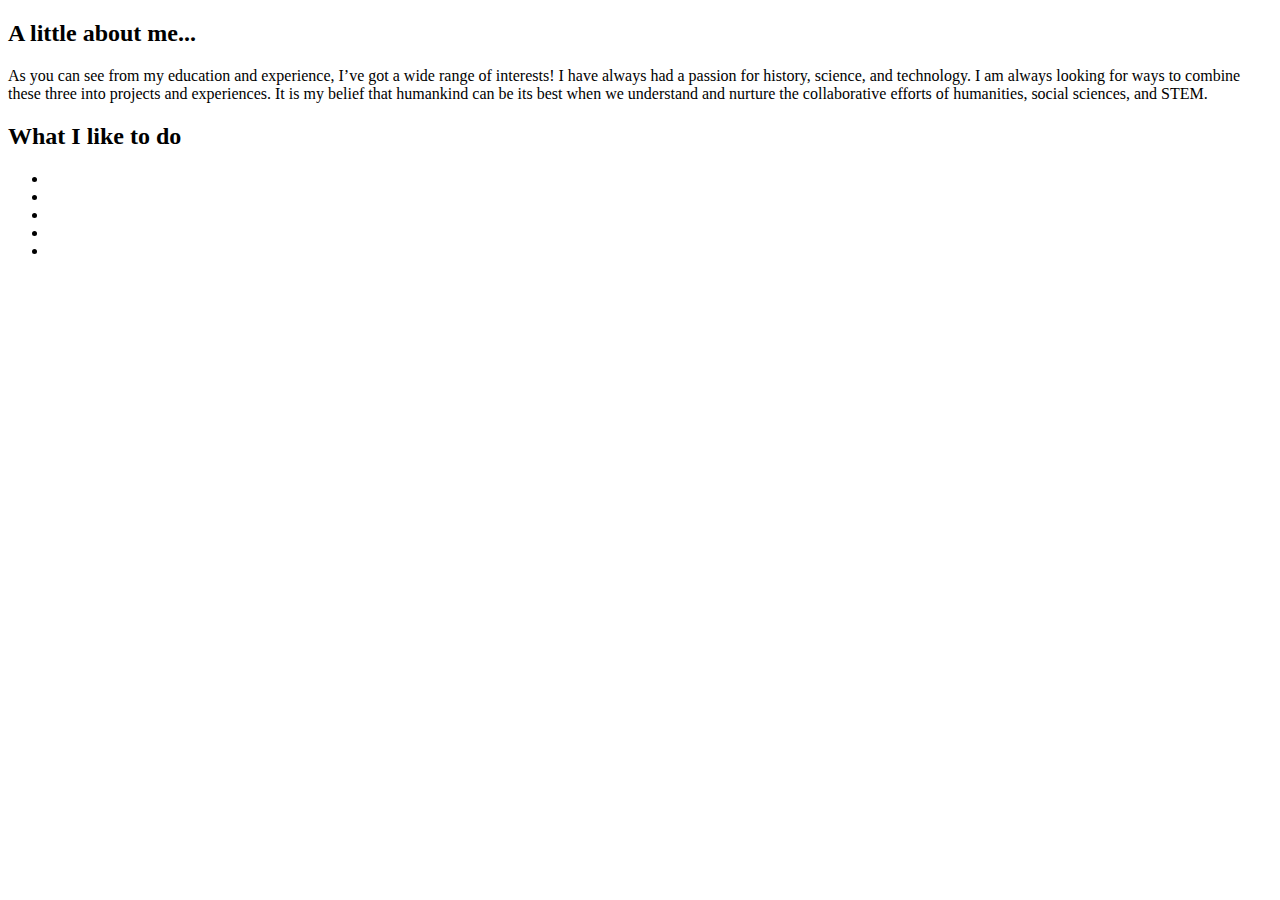
==== about.html @ 944c5897 "text in about page" ====
<!DOCTYPE html>
<html lang="en">

<head>
    <meta charset="UTF-8">
    <meta http-equiv="X-UA-Compatible" content="IE=edge">
    <meta name="viewport" content="width=device-width, initial-scale=1.0">
    <!-- links to css, fonts, all kinds of styles-->
    <!--<link href="https://fonts.googleapis.com/css2?family=Poppins:wght@300&display=swap">-->
    <!--Montserrat--><link rel="preconnect" href="https://fonts.googleapis.com">

    <link rel="stylesheet" href="css/style.css">
    <script defer src="js/site.js"></script>
    <title>Document</title>
</head> 

<body>
<div class="myBio">
    <h2>A little about me...</h2>
    <p>
        As you can see from my education and experience, I’ve got a wide range of interests! I have always had a passion for history, science, and technology. I am always looking for ways to combine these three into projects and experiences. It is my belief that humankind can be its best when we understand and nurture the collaborative efforts of humanities, social sciences, and STEM.
    </p>
</div>

<div class="myHobbies">
    <h2>What I like to do</h2>
    <p>
        <ul>
            <li></li>
            <li></li>
            <li></li>
            <li></li>
            <li></li>
        </ul>
    </p>
</div>

</body>
---- css/style.css ----
/*background-image {

    background-position: center, center;
    background-repeat: no-repeat;
    background-size: cover;
    background-attachment: fixed;
} */

.body {
   /* background-image: url('../img/frivold.jpg');*/
    background: #B363EB;
    background: -webkit-radial-gradient(center, #B363EB, #AD3D49);
    background: -moz-radial-gradient(center, #B363EB, #AD3D49);
    background: radial-gradient(ellipse at center, #B363EB, #AD3D49);
    background-position: center, center;
    background-repeat: no-repeat;
    background-size: contain;
    background-attachment: fixed;
    
}

header {

    font-family: 'Montserrat', sans-serif;
    text-align: left;
}

h1 {
    font-family: 'Montserrat', sans-serif;
    color: whitesmoke;
    text-align: center;

}

.mySchool {
    font-family: 'Montserrat', sans-serif;
    color: whitesmoke;
}

.myWork {
    font-family: 'Montserrat', sans-serif;
    color: whitesmoke;
}

.whatIKnow {
    font-family: 'Montserrat', sans-serif;
    color: whitesmoke;
}

.currentlyLearning {
    font-family: 'Montserrat', sans-serif;
    color: whitesmoke;
}

.footer {
    position: fixed;
    left: 0;
    bottom: 0;
    width: 100%;
    background-color: black;
    color: white;
    text-align: center;
  }
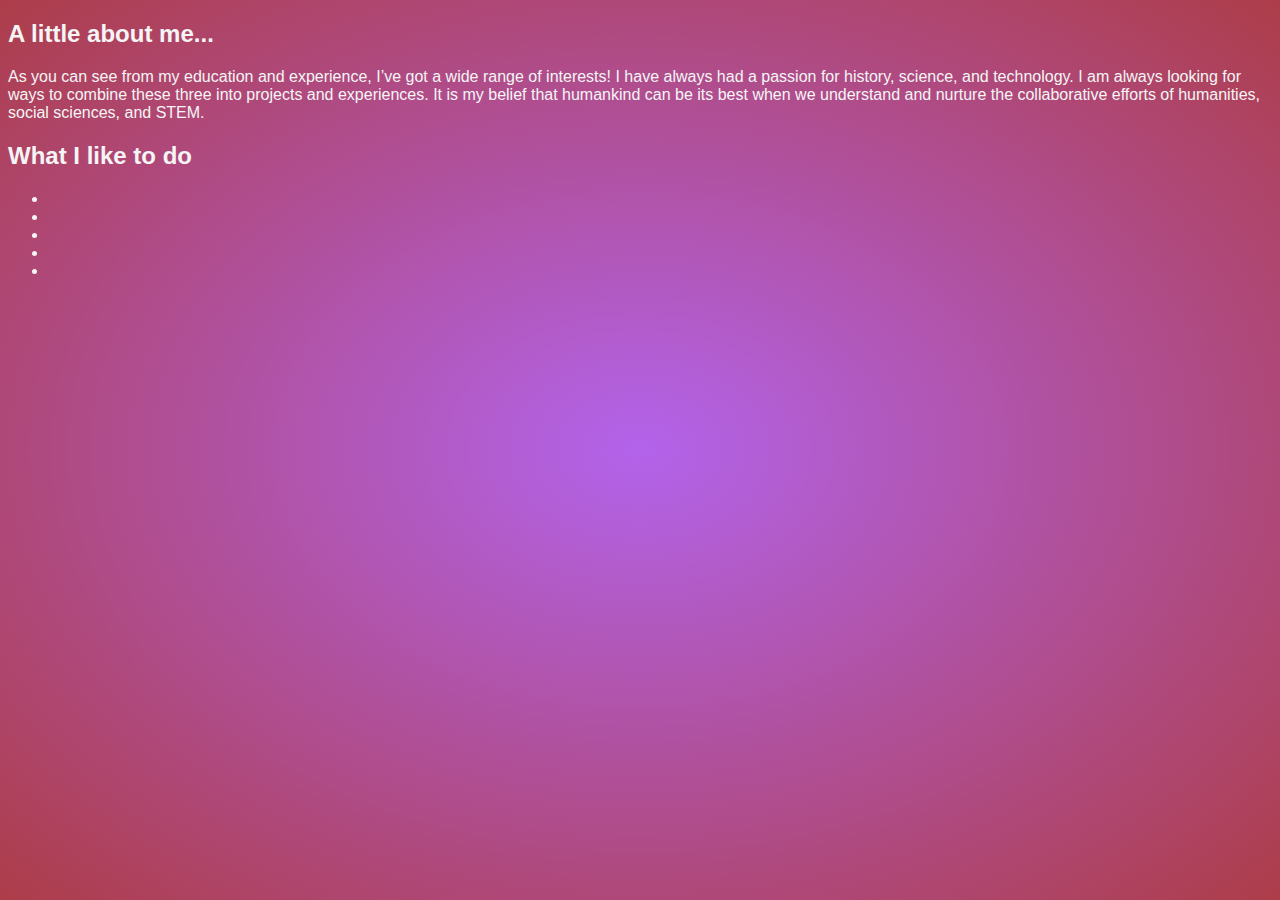
==== commit e5bd0ab8: "styled about page" ====
--- a/about.html
+++ b/about.html
@@ -14,7 +14,7 @@
     <title>Document</title>
 </head> 
 
-<body>
+<body class="aboutBody" id="aboutBody">
 <div class="myBio">
     <h2>A little about me...</h2>
     <p>
--- a/css/style.css
+++ b/css/style.css
@@ -21,6 +21,78 @@
     
 }
 
+/* Navbar container */
+.navbar {
+    overflow: hidden;
+    background-color: #333;
+    font-family: Arial;
+  }
+  
+  /* Links inside the navbar */
+  .navbar a {
+    float: left;
+    font-size: 16px;
+    color: white;
+    text-align: center;
+    padding: 14px 16px;
+    text-decoration: none;
+  }
+  
+  /* The dropdown container */
+  .dropdown {
+    float: left;
+    overflow: hidden;
+  }
+  
+  /* Dropdown button */
+  .dropdown .dropbtn {
+    font-size: 16px;
+    border: none;
+    outline: none;
+    color: white;
+    padding: 14px 16px;
+    background-color: inherit;
+    font-family: inherit; /* Important for vertical align on mobile phones */
+    margin: 0; /* Important for vertical align on mobile phones */
+  }
+  
+  /* Add a red background color to navbar links on hover */
+  .navbar a:hover, .dropdown:hover .dropbtn {
+    background-color: goldenrod;
+  }
+  
+  /* Dropdown content (hidden by default) */
+  .dropdown-content {
+    display: none;
+    position: absolute;
+    background-color: #f9f9f9;
+    min-width: 160px;
+    box-shadow: 0px 8px 16px 0px rgba(0,0,0,0.2);
+    z-index: 1;
+  }
+  
+  /* Links inside the dropdown */
+  .dropdown-content a {
+    float: none;
+    color: black;
+    padding: 12px 16px;
+    text-decoration: none;
+    display: block;
+    text-align: left;
+  }
+  
+  /* Add a grey background color to dropdown links on hover */
+  .dropdown-content a:hover {
+    background-color: #ddd;
+  }
+  
+  /* Show the dropdown menu on hover */
+  .dropdown:hover .dropdown-content {
+    display: block;
+  }
+
+  /*end of dropdown code pulled from w3 */
+
 header {
 
     font-family: 'Montserrat', sans-serif;
@@ -32,6 +104,17 @@
     color: whitesmoke;
     text-align: center;
 
+}
+
+.aboutBody {
+    background: #B363EB;
+    background: -webkit-radial-gradient(center, #B363EB, #AD3D49);
+    background: -moz-radial-gradient(center, #B363EB, #AD3D49);
+    background: radial-gradient(ellipse at center, #B363EB, #AD3D49);
+    background-position: center, center;
+    background-repeat: no-repeat;
+    background-size: contain;
+    background-attachment: fixed;
 }
 
 .mySchool {
@@ -54,6 +137,16 @@
     color: whitesmoke;
 }
 
+.myBio {
+    font-family: 'Montserrat', sans-serif;
+    color: whitesmoke;
+}
+
+.myHobbies {
+    font-family: 'Montserrat', sans-serif;
+    color: whitesmoke;
+}
+
 .footer {
     position: fixed;
     left: 0;
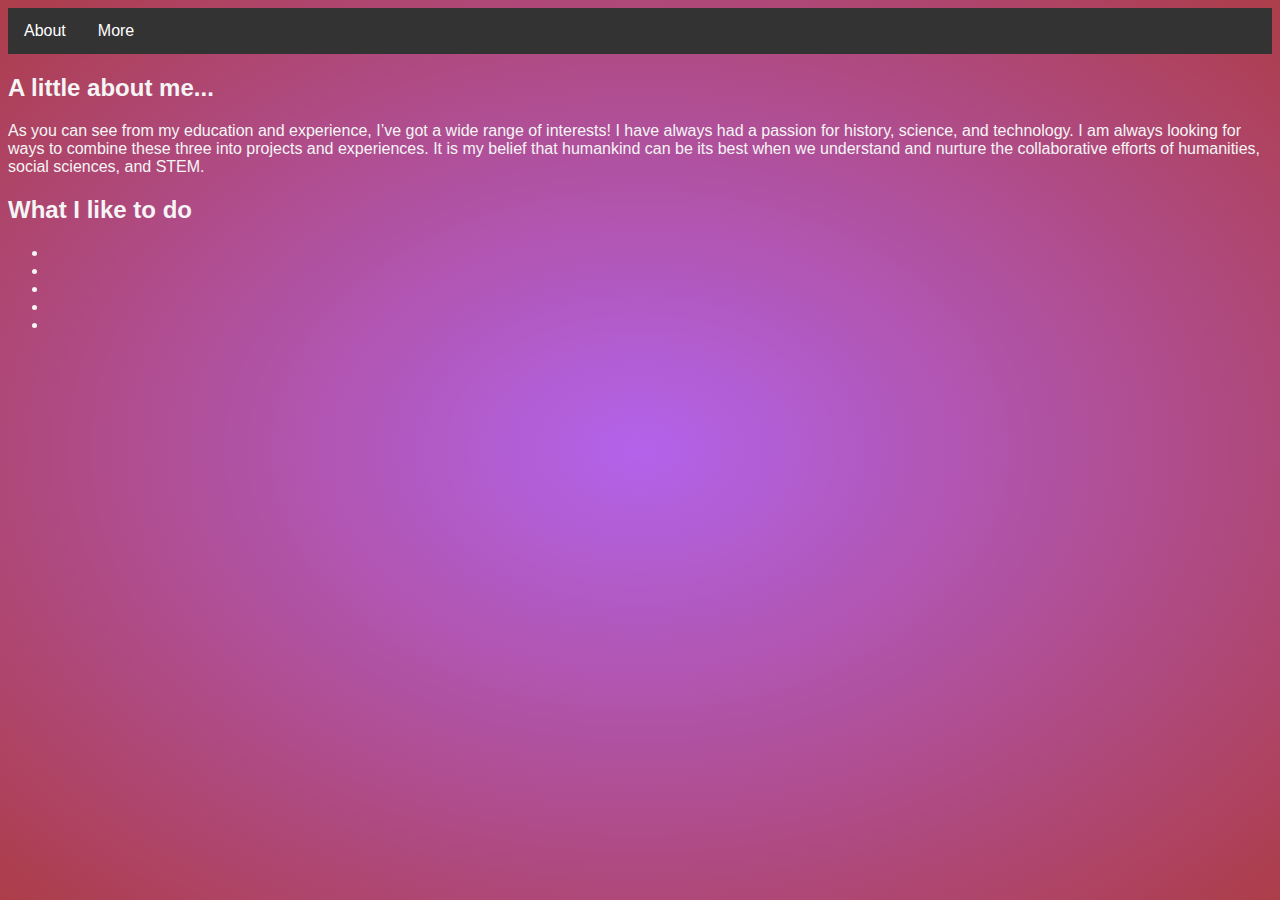
==== commit dc392035: "added nav bars to each page" ====
--- a/about.html
+++ b/about.html
@@ -15,6 +15,23 @@
 </head> 
 
 <body class="aboutBody" id="aboutBody">
+
+    <div class="navbar">
+        <a href="#about">About</a>
+        <div class="dropdown">
+            <button class="dropbtn">More
+                <i class="fa fa-caret-down"></i>
+            </button>
+            <div class="dropdown-content">
+                <a href="index.html">Home</a>
+                <a href="education.html">Education</a>
+                <a href="employment.html">Work History</a>
+                <a href="projects.html">Development Projects and Courses</a>
+                </div>
+            </div>
+        </div>
+    </div>
+
 <div class="myBio">
     <h2>A little about me...</h2>
     <p>
--- a/css/style.css
+++ b/css/style.css
@@ -55,7 +55,7 @@
     font-family: inherit; /* Important for vertical align on mobile phones */
     margin: 0; /* Important for vertical align on mobile phones */
   }
-  
+
   /* Add a red background color to navbar links on hover */
   .navbar a:hover, .dropdown:hover .dropbtn {
     background-color: goldenrod;
@@ -117,24 +117,68 @@
     background-attachment: fixed;
 }
 
+.educationBody {
+  background: #B363EB;
+  background: -webkit-radial-gradient(center, #B363EB, #AD3D49);
+  background: -moz-radial-gradient(center, #B363EB, #AD3D49);
+  background: radial-gradient(ellipse at center, #B363EB, #AD3D49);
+  background-position: center, center;
+  background-repeat: no-repeat;
+  background-size: contain;
+  background-attachment: fixed;
+
+}
+
+.projectsBody {
+  background: #B363EB;
+  background: -webkit-radial-gradient(center, #B363EB, #AD3D49);
+  background: -moz-radial-gradient(center, #B363EB, #AD3D49);
+  background: radial-gradient(ellipse at center, #B363EB, #AD3D49);
+  background-position: center, center;
+  background-repeat: no-repeat;
+  background-size: contain;
+  background-attachment: fixed;
+}
+
+.employmentBody {
+  background: #B363EB;
+  background: -webkit-radial-gradient(center, #B363EB, #AD3D49);
+  background: -moz-radial-gradient(center, #B363EB, #AD3D49);
+  background: radial-gradient(ellipse at center, #B363EB, #AD3D49);
+  background-position: center, center;
+  background-repeat: no-repeat;
+  background-size: contain;
+  background-attachment: fixed;
+}
+
+
 .mySchool {
     font-family: 'Montserrat', sans-serif;
     color: whitesmoke;
+    display: flex;
+    justify-content: center;
+    align-content: flex-end;
 }
 
 .myWork {
     font-family: 'Montserrat', sans-serif;
     color: whitesmoke;
+    display: flex;
+    justify-content: center;
+
 }
 
 .whatIKnow {
     font-family: 'Montserrat', sans-serif;
     color: whitesmoke;
+    display: flex;
+
 }
 
 .currentlyLearning {
     font-family: 'Montserrat', sans-serif;
     color: whitesmoke;
+    display: flex;
 }
 
 .myBio {
@@ -146,6 +190,8 @@
     font-family: 'Montserrat', sans-serif;
     color: whitesmoke;
 }
+
+
 
 .footer {
     position: fixed;
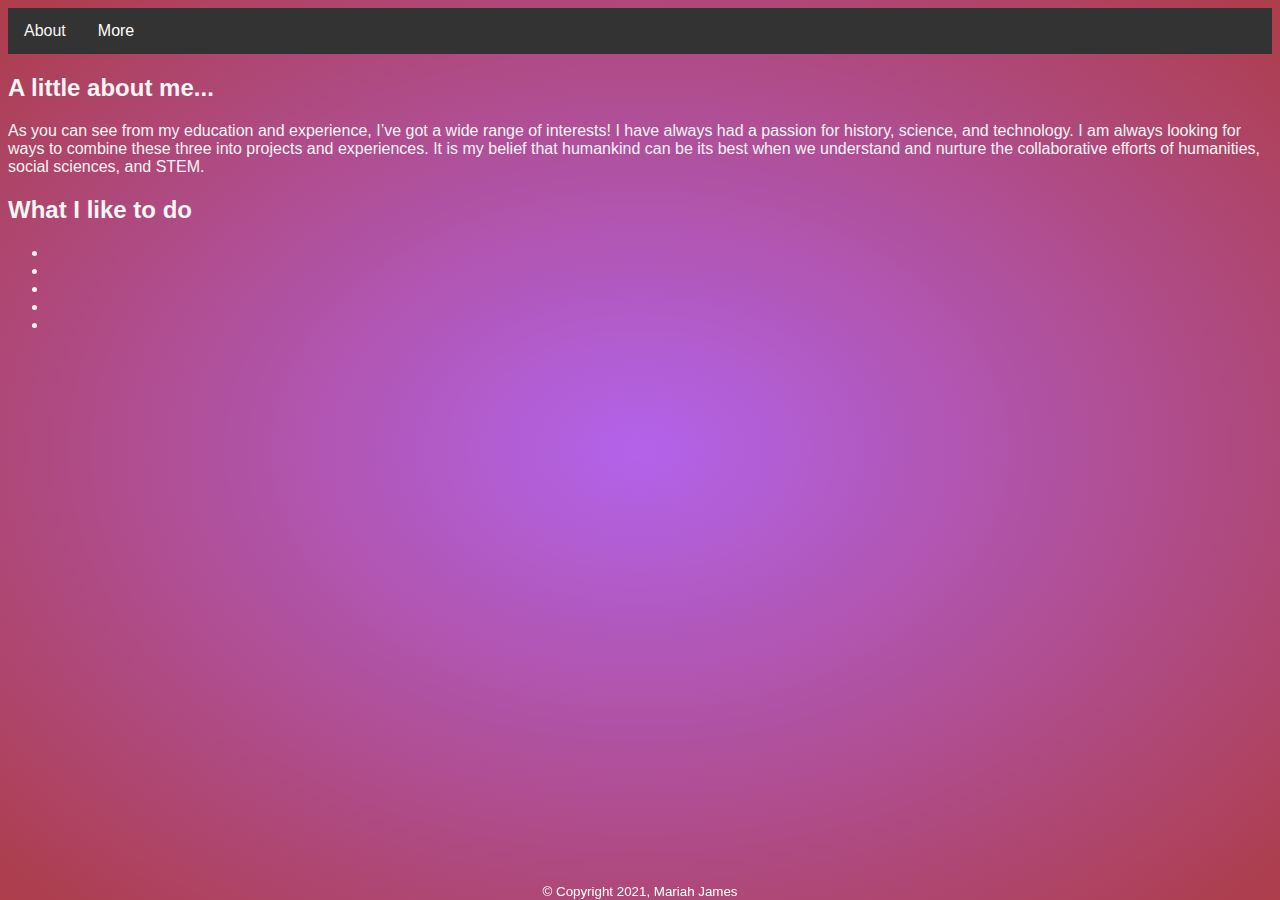
==== commit f737f876: "added copyright to each page" ====
--- a/about.html
+++ b/about.html
@@ -51,5 +51,7 @@
         </ul>
     </p>
 </div>
+<footer class="footer"><small>&copy; Copyright 2021, Mariah James</small></footer>
 
-</body>+</body>
+</html>--- a/css/style.css
+++ b/css/style.css
@@ -25,14 +25,14 @@
 .navbar {
     overflow: hidden;
     background-color: #333;
-    font-family: Arial;
+    font-family: 'Montserrat', sans-serif;
   }
   
   /* Links inside the navbar */
   .navbar a {
     float: left;
     font-size: 16px;
-    color: white;
+    color: whitesmoke;
     text-align: center;
     padding: 14px 16px;
     text-decoration: none;
@@ -56,7 +56,7 @@
     margin: 0; /* Important for vertical align on mobile phones */
   }
 
-  /* Add a red background color to navbar links on hover */
+  /* Add a background color to navbar links on hover */
   .navbar a:hover, .dropdown:hover .dropbtn {
     background-color: goldenrod;
   }
@@ -98,6 +98,11 @@
     font-family: 'Montserrat', sans-serif;
     text-align: left;
 }
+
+
+
+
+
 
 h1 {
     font-family: 'Montserrat', sans-serif;
@@ -130,10 +135,10 @@
 }
 
 .projectsBody {
-  background: #B363EB;
-  background: -webkit-radial-gradient(center, #B363EB, #AD3D49);
-  background: -moz-radial-gradient(center, #B363EB, #AD3D49);
-  background: radial-gradient(ellipse at center, #B363EB, #AD3D49);
+  background: #A514B0;
+  background: -webkit-radial-gradient(bottom, #A514B0, #000000);
+  background: -moz-radial-gradient(bottom, #A514B0, #000000);
+  background: radial-gradient(to top, #A514B0, #000000);
   background-position: center, center;
   background-repeat: no-repeat;
   background-size: contain;
@@ -198,7 +203,8 @@
     left: 0;
     bottom: 0;
     width: 100%;
-    background-color: black;
+    background-color: inherit;
     color: white;
     text-align: center;
-  }
+    font-family: Montserrat, sans-serif;
+  }
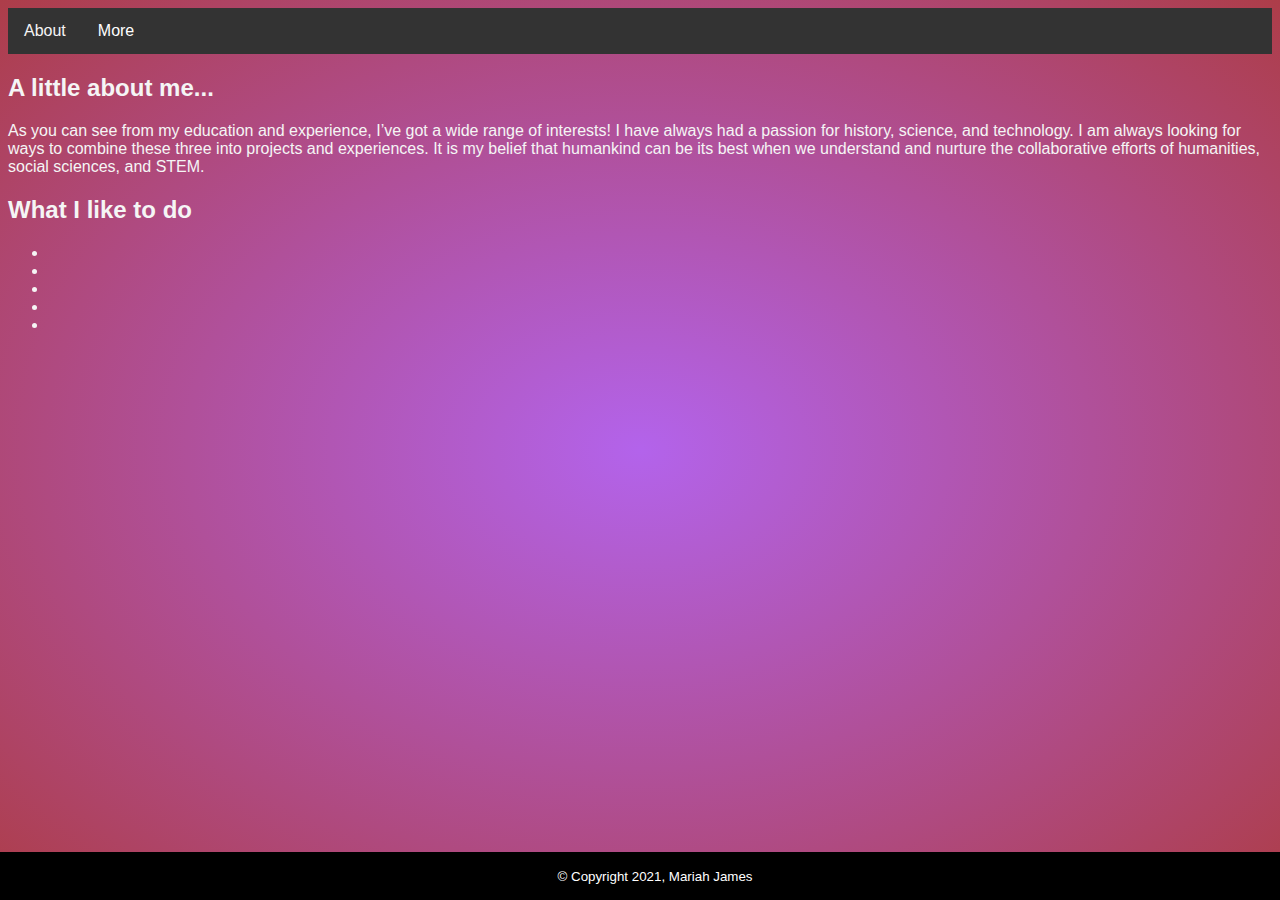
==== commit 1f955eca: "css edits" ====
--- a/about.html
+++ b/about.html
@@ -24,9 +24,9 @@
             </button>
             <div class="dropdown-content">
                 <a href="index.html">Home</a>
-                <a href="education.html">Education</a>
+                <a href="education.html">Education and Certifications</a>
                 <a href="employment.html">Work History</a>
-                <a href="projects.html">Development Projects and Courses</a>
+                <a href="projects.html">My Development Projects</a>
                 </div>
             </div>
         </div>
--- a/css/style.css
+++ b/css/style.css
@@ -1,15 +1,4 @@
-
-
-/*background-image {
-
-    background-position: center, center;
-    background-repeat: no-repeat;
-    background-size: cover;
-    background-attachment: fixed;
-} */
-
 .body {
-   /* background-image: url('../img/frivold.jpg');*/
     background: #B363EB;
     background: -webkit-radial-gradient(center, #B363EB, #AD3D49);
     background: -moz-radial-gradient(center, #B363EB, #AD3D49);
@@ -18,7 +7,8 @@
     background-repeat: no-repeat;
     background-size: contain;
     background-attachment: fixed;
-    
+    /*border: 5px solid black;*/
+    margin: 0;
 }
 
 /* Navbar container */
@@ -58,7 +48,7 @@
 
   /* Add a background color to navbar links on hover */
   .navbar a:hover, .dropdown:hover .dropbtn {
-    background-color: goldenrod;
+    background-color: black;
   }
   
   /* Dropdown content (hidden by default) */
@@ -104,10 +94,16 @@
 
 
 
+
+
 h1 {
     font-family: 'Montserrat', sans-serif;
     color: whitesmoke;
     text-align: center;
+
+} 
+
+h2 {
 
 }
 
@@ -161,15 +157,15 @@
     font-family: 'Montserrat', sans-serif;
     color: whitesmoke;
     display: flex;
-    justify-content: center;
-    align-content: flex-end;
+    flex-direction: column;
+
 }
 
 .myWork {
     font-family: 'Montserrat', sans-serif;
     color: whitesmoke;
     display: flex;
-    justify-content: center;
+    flex-direction: column;
 
 }
 
@@ -177,6 +173,7 @@
     font-family: 'Montserrat', sans-serif;
     color: whitesmoke;
     display: flex;
+    flex-direction: column;
 
 }
 
@@ -184,6 +181,7 @@
     font-family: 'Montserrat', sans-serif;
     color: whitesmoke;
     display: flex;
+    flex-direction: column;
 }
 
 .myBio {
@@ -207,4 +205,6 @@
     color: white;
     text-align: center;
     font-family: Montserrat, sans-serif;
-  }
+    padding: 15px;
+    background-color: black;
+  }
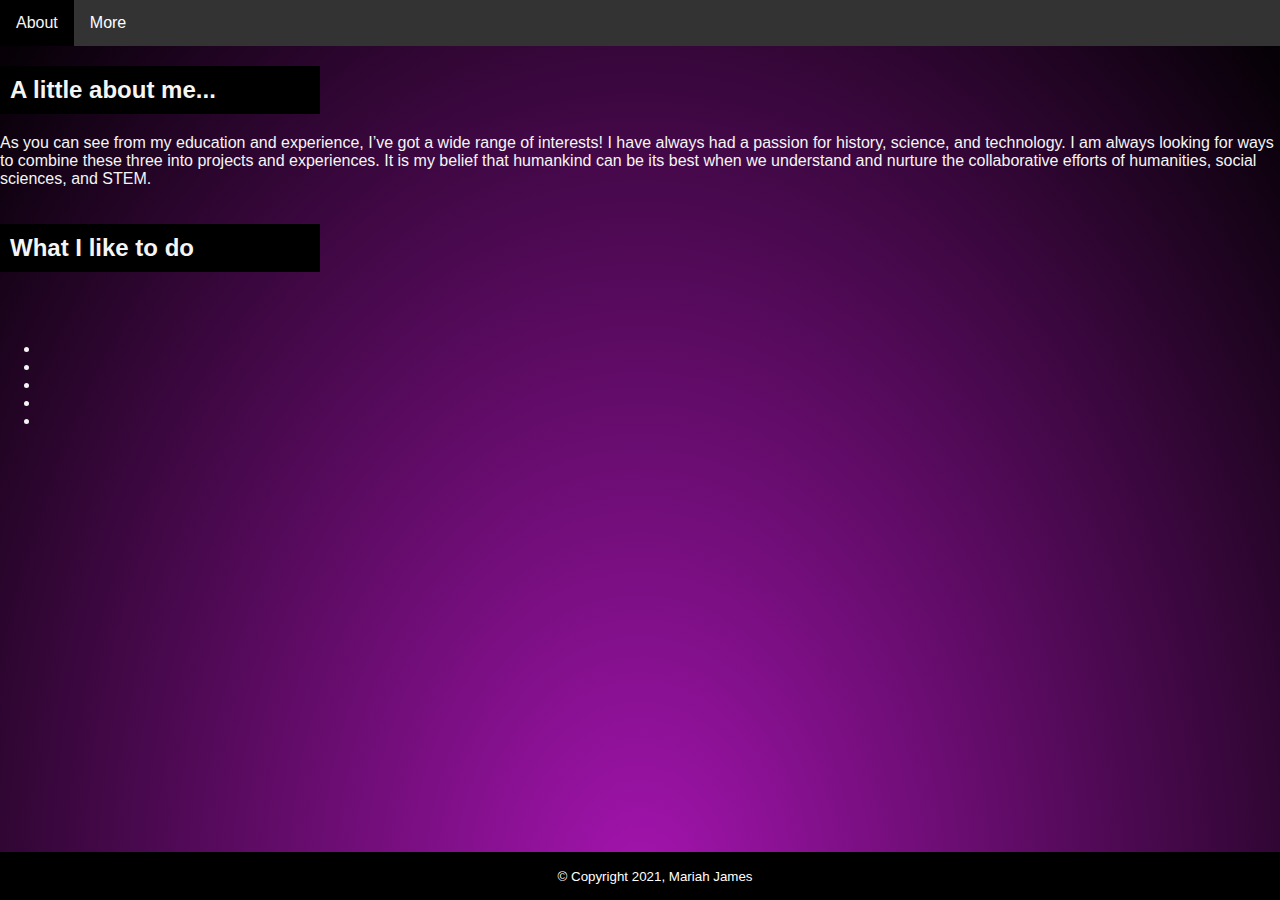
==== commit 9860cf06: "consolidated body" ====
--- a/about.html
+++ b/about.html
@@ -14,7 +14,9 @@
     <title>Document</title>
 </head> 
 
-<body class="aboutBody" id="aboutBody">
+<!--<body class="aboutBody" id="aboutBody">-->
+    <body class="body" id="body">
+
 
     <div class="navbar">
         <a href="#about">About</a>
--- a/css/style.css
+++ b/css/style.css
@@ -1,14 +1,13 @@
 .body {
-    background: #B363EB;
-    background: -webkit-radial-gradient(center, #B363EB, #AD3D49);
-    background: -moz-radial-gradient(center, #B363EB, #AD3D49);
-    background: radial-gradient(ellipse at center, #B363EB, #AD3D49);
-    background-position: center, center;
-    background-repeat: no-repeat;
-    background-size: contain;
-    background-attachment: fixed;
-    /*border: 5px solid black;*/
-    margin: 0;
+  background: #A514B0;
+  background: -webkit-radial-gradient(bottom, #A514B0, #000000);
+  background: -moz-radial-gradient(bottom, #A514B0, #000000);
+  background: radial-gradient(to top, #A514B0, #000000);
+  background-position: center, center;
+  background-repeat: no-repeat;
+  background-size: contain;
+  background-attachment: fixed;
+  margin: 0;
 }
 
 /* Navbar container */
@@ -90,12 +89,6 @@
 }
 
 
-
-
-
-
-
-
 h1 {
     font-family: 'Montserrat', sans-serif;
     color: whitesmoke;
@@ -104,53 +97,13 @@
 } 
 
 h2 {
-
+font-family: 'Montserrat', sans-serif;
+color: whitesmoke;
+width: 300px;
+padding: 10px;
+background-color: black;
 }
 
-.aboutBody {
-    background: #B363EB;
-    background: -webkit-radial-gradient(center, #B363EB, #AD3D49);
-    background: -moz-radial-gradient(center, #B363EB, #AD3D49);
-    background: radial-gradient(ellipse at center, #B363EB, #AD3D49);
-    background-position: center, center;
-    background-repeat: no-repeat;
-    background-size: contain;
-    background-attachment: fixed;
-}
-
-.educationBody {
-  background: #B363EB;
-  background: -webkit-radial-gradient(center, #B363EB, #AD3D49);
-  background: -moz-radial-gradient(center, #B363EB, #AD3D49);
-  background: radial-gradient(ellipse at center, #B363EB, #AD3D49);
-  background-position: center, center;
-  background-repeat: no-repeat;
-  background-size: contain;
-  background-attachment: fixed;
-
-}
-
-.projectsBody {
-  background: #A514B0;
-  background: -webkit-radial-gradient(bottom, #A514B0, #000000);
-  background: -moz-radial-gradient(bottom, #A514B0, #000000);
-  background: radial-gradient(to top, #A514B0, #000000);
-  background-position: center, center;
-  background-repeat: no-repeat;
-  background-size: contain;
-  background-attachment: fixed;
-}
-
-.employmentBody {
-  background: #B363EB;
-  background: -webkit-radial-gradient(center, #B363EB, #AD3D49);
-  background: -moz-radial-gradient(center, #B363EB, #AD3D49);
-  background: radial-gradient(ellipse at center, #B363EB, #AD3D49);
-  background-position: center, center;
-  background-repeat: no-repeat;
-  background-size: contain;
-  background-attachment: fixed;
-}
 
 
 .mySchool {
@@ -192,9 +145,16 @@
 .myHobbies {
     font-family: 'Montserrat', sans-serif;
     color: whitesmoke;
+    display: flex;
+    flex-direction: column;
 }
 
-
+.myProjects {
+  font-family: 'Montserrat', sans-serif;
+  color: whitesmoke;
+  display: flex;
+  flex-direction: column;
+}
 
 .footer {
     position: fixed;
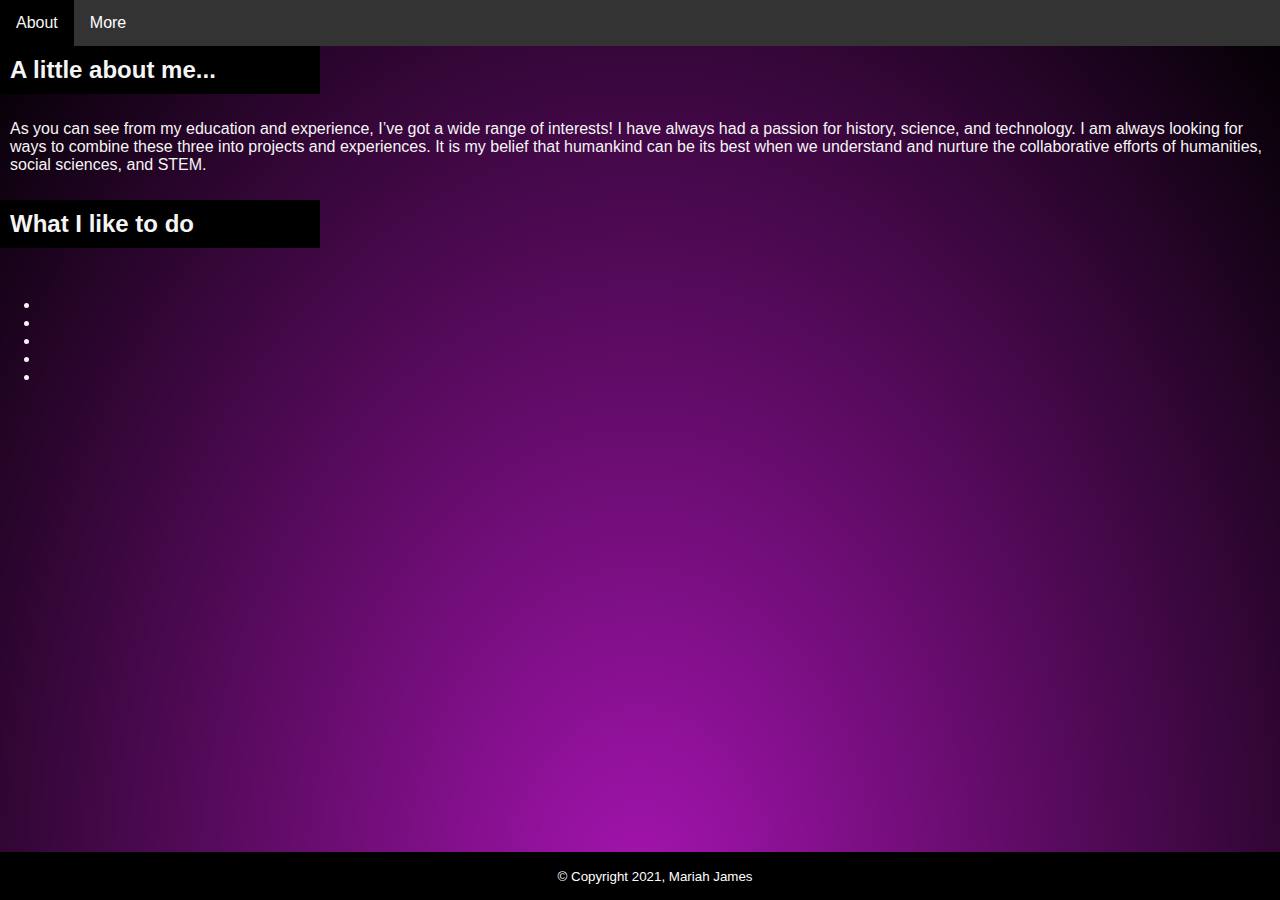
==== commit be486e8c: "adding margins" ====
--- a/about.html
+++ b/about.html
@@ -34,8 +34,9 @@
         </div>
     </div>
 
+    <h2>A little about me...</h2>
 <div class="myBio">
-    <h2>A little about me...</h2>
+    <!--<h2>A little about me...</h2>-->
     <p>
         As you can see from my education and experience, I’ve got a wide range of interests! I have always had a passion for history, science, and technology. I am always looking for ways to combine these three into projects and experiences. It is my belief that humankind can be its best when we understand and nurture the collaborative efforts of humanities, social sciences, and STEM.
     </p>
--- a/css/style.css
+++ b/css/style.css
@@ -102,9 +102,27 @@
 width: 300px;
 padding: 10px;
 background-color: black;
+margin: 0;
 }
 
+h3 {
+  font-family: 'Montserrat', sans-serif;
+}
 
+/* Create three equal columns that floats next to each other */
+.column {
+  float: left;
+  width: 20%;
+  padding: 10px;
+  height: 500px; /* Should be removed. Only for demonstration */
+}
+
+/* Clear floats after the columns */
+.row:after {
+  content: "";
+  display: table;
+  clear: both;
+}
 
 .mySchool {
     font-family: 'Montserrat', sans-serif;
@@ -140,6 +158,9 @@
 .myBio {
     font-family: 'Montserrat', sans-serif;
     color: whitesmoke;
+    display: flex;
+    flex-direction: column;
+    margin: 10px;
 }
 
 .myHobbies {
@@ -168,3 +189,9 @@
     padding: 15px;
     background-color: black;
   }
+
+  @media screen and (max-width: 600px) {
+    .column {
+      width: 100%;
+    }
+  }